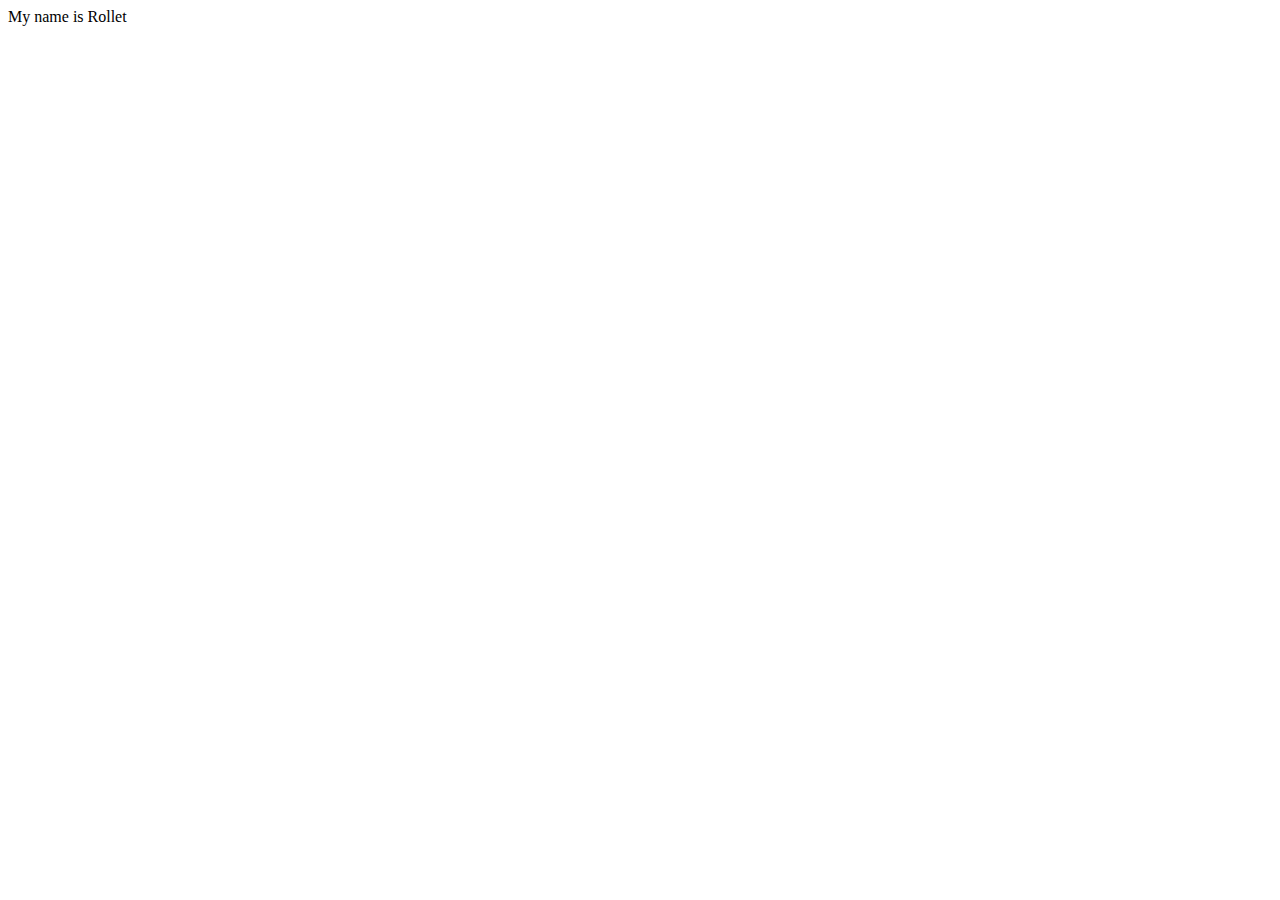
==== index.html @ da963ac7 "initialized git repository" ====
<!DOCTYPE html>
<html lang="en">
<head>
    <meta charset="UTF-8">
    <meta http-equiv="X-UA-Compatible" content="IE=edge">
    <meta name="viewport" content="width=device-width, initial-scale=1.0">
    <title>Document</title>
</head>
<body>
    My name is Rollet
</body>
</html>
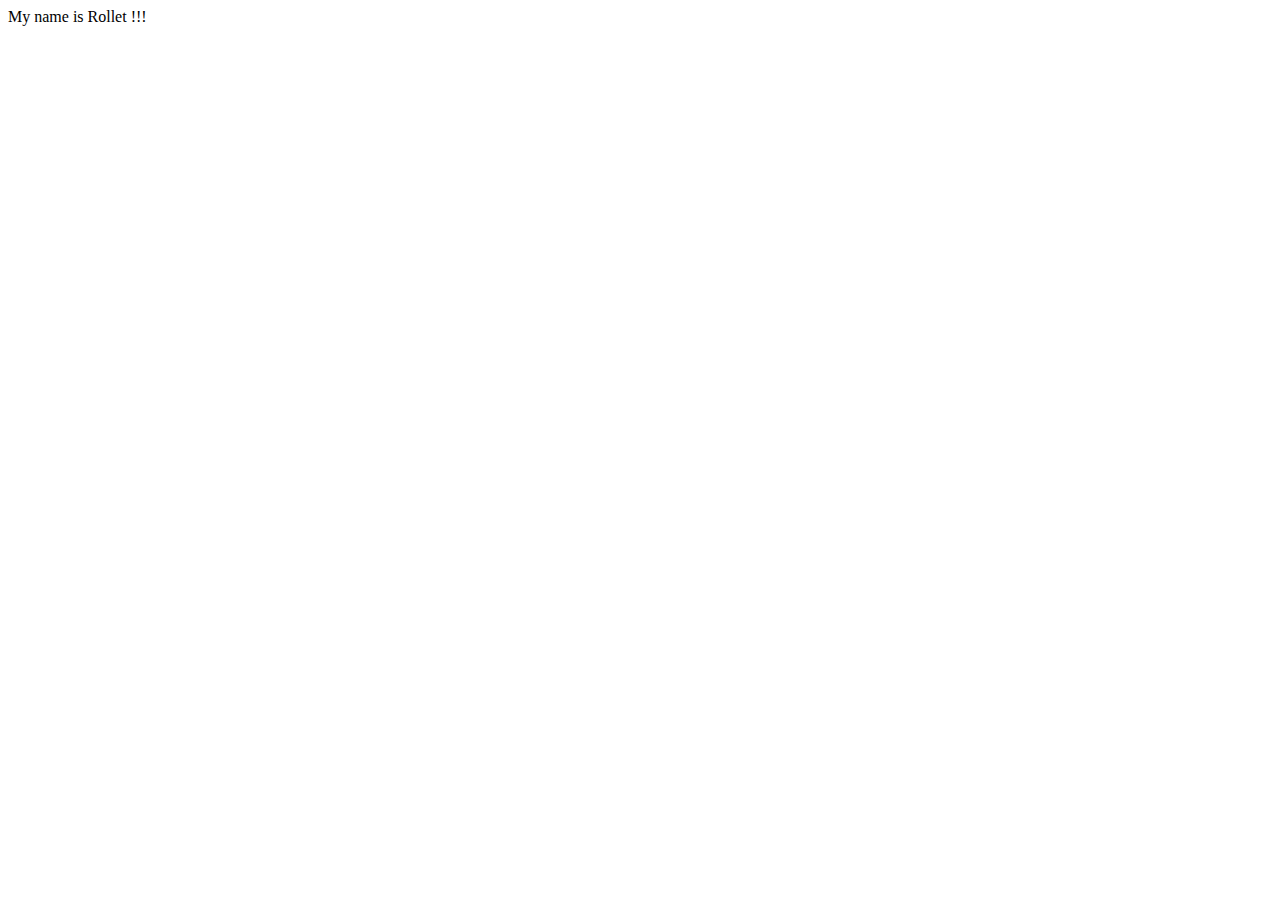
==== commit 51dbfba3: "Emphasize the name" ====
--- a/index.html
+++ b/index.html
@@ -7,6 +7,6 @@
     <title>Document</title>
 </head>
 <body>
-    My name is Rollet
+    My name is Rollet !!!
 </body>
 </html>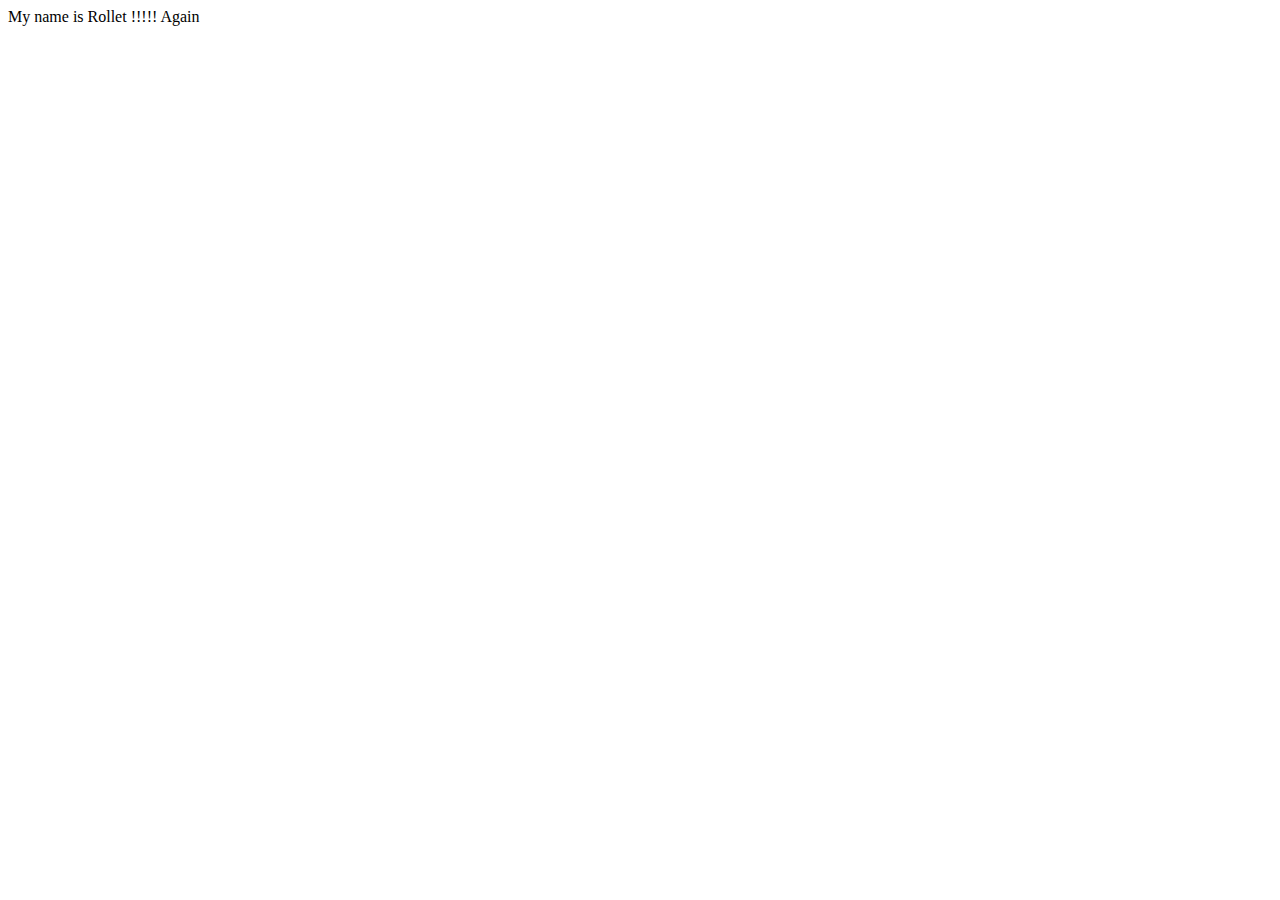
==== commit 5b95c109: "Exclamation mark added" ====
--- a/index.html
+++ b/index.html
@@ -7,6 +7,6 @@
     <title>Document</title>
 </head>
 <body>
-    My name is Rollet !!!
+    My name is Rollet !!!!! Again
 </body>
 </html>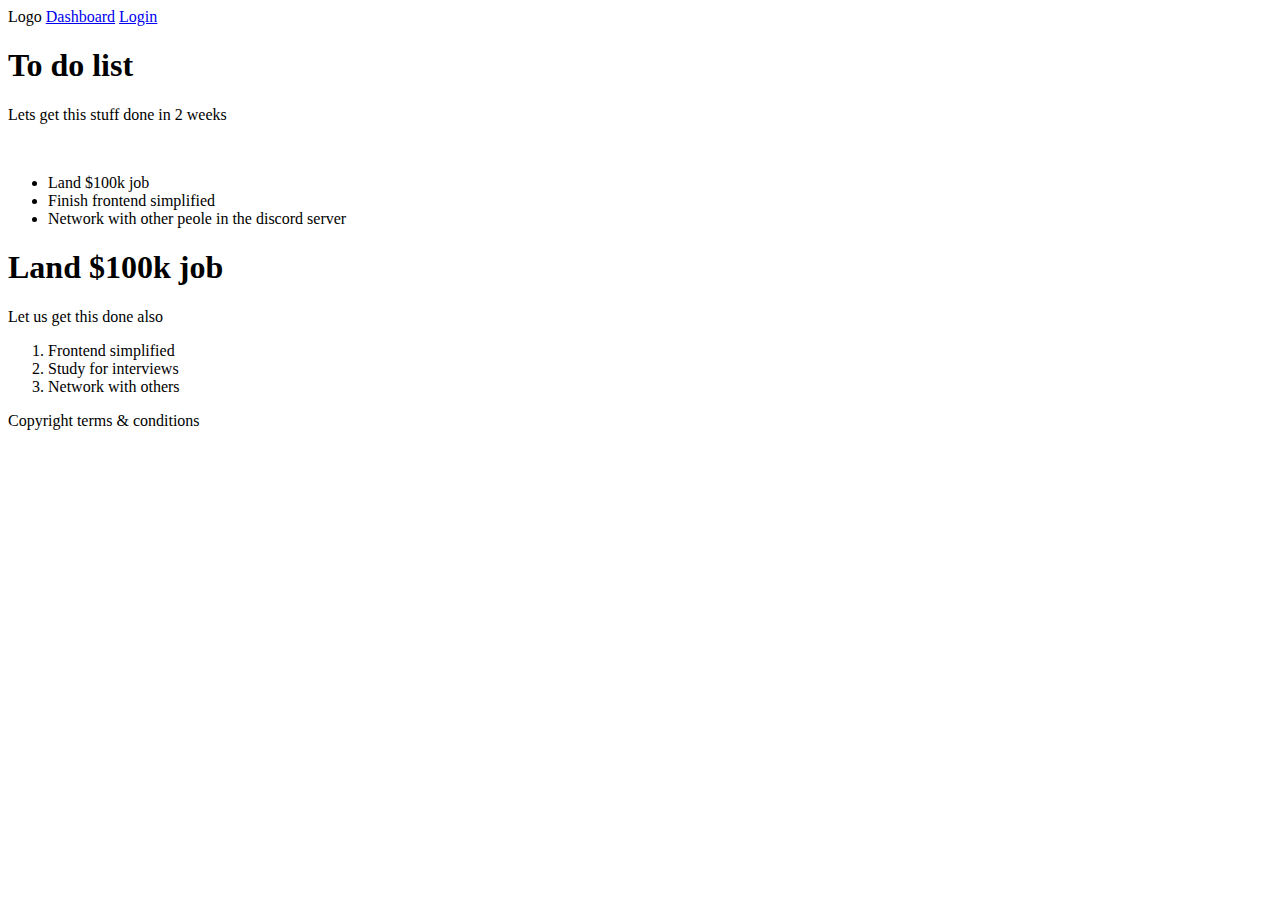
==== commit 4dc90e85: "Updated forms and pages" ====
--- a/index.html
+++ b/index.html
@@ -1,12 +1,38 @@
 <!DOCTYPE html>
 <html lang="en">
-<head>
-    <meta charset="UTF-8">
-    <meta http-equiv="X-UA-Compatible" content="IE=edge">
-    <meta name="viewport" content="width=device-width, initial-scale=1.0">
-    <title>Document</title>
-</head>
-<body>
-    My name is Rollet !!!!! Again
-</body>
-</html>+  <head>
+    <meta charset="UTF-8" />
+    <meta http-equiv="X-UA-Compatible" content="IE=edge" />
+    <meta name="viewport" content="width=device-width, initial-scale=1.0" />
+    <title>Waterside</title>
+  </head>
+  <body>
+    <nav>
+      Logo
+      <a href="/dashboard.html">Dashboard</a>
+      <a href="/login.html">Login</a>
+    </nav>
+    <main>
+      <section>
+        <h1>To do list</h1>
+        <p>Lets get this stuff done in 2 weeks</p>
+        <img src="https://www.google.com/images/branding/googlelogo/2x/googlelogo_color_92x30dp.png" alt="">
+        <ul>
+          <li>Land $100k job</li>
+          <li>Finish frontend simplified</li>
+          <li>Network with other peole in the discord server</li>
+        </ul>
+      </section>
+      <section>
+        <h1>Land $100k job</h1>
+        <p>Let us get this done also</p>
+        <ol>
+          <li>Frontend simplified</li>
+          <li>Study for interviews</li>
+          <li>Network with others</li>
+        </ol>
+      </section>
+    </main>
+    <footer>Copyright terms & conditions</footer>
+  </body>
+</html>
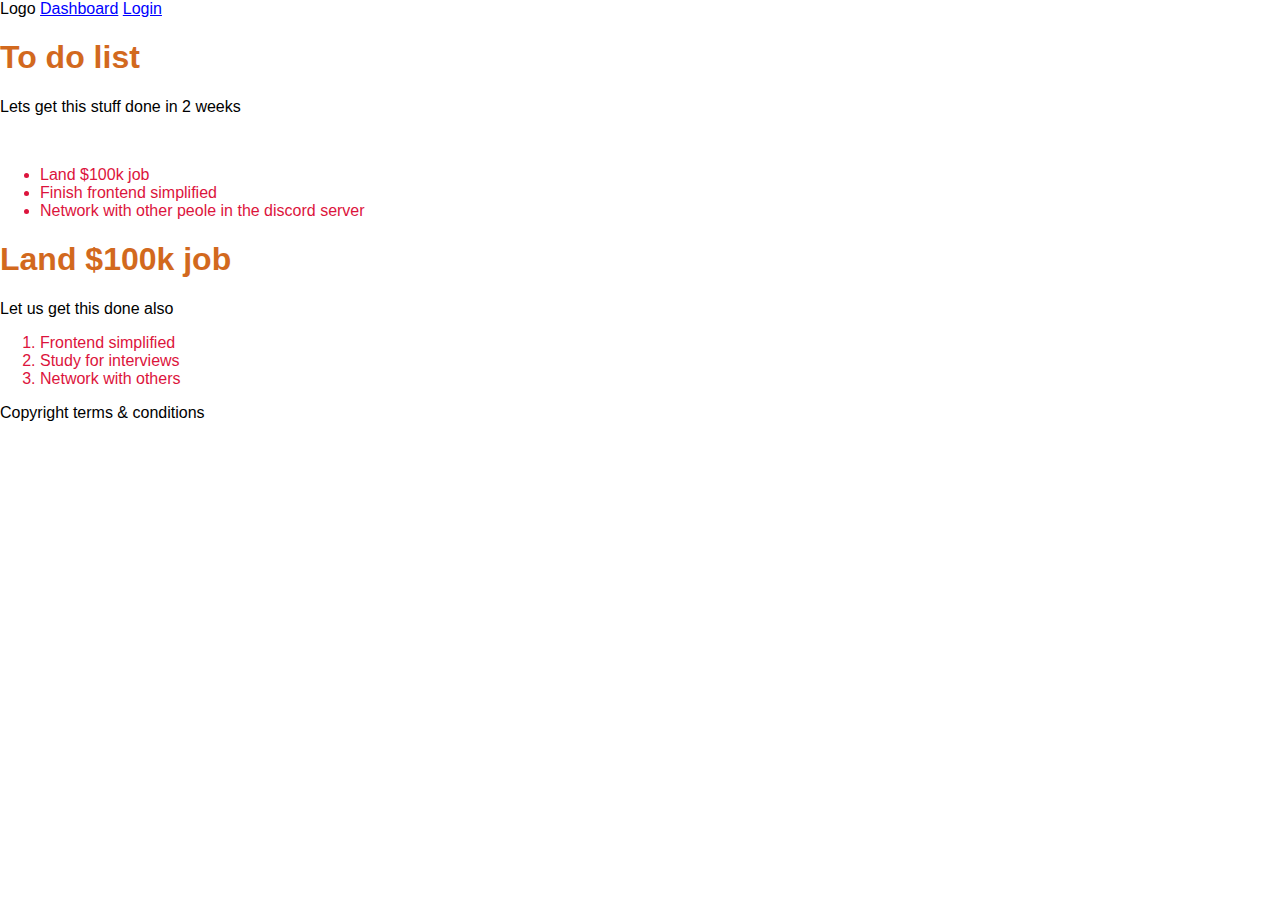
==== commit 00d15133: "Added a CSS styling" ====
--- a/index.html
+++ b/index.html
@@ -5,6 +5,7 @@
     <meta http-equiv="X-UA-Compatible" content="IE=edge" />
     <meta name="viewport" content="width=device-width, initial-scale=1.0" />
     <title>Waterside</title>
+    <link rel="stylesheet" href="styles.css">
   </head>
   <body>
     <nav>
@@ -16,7 +17,10 @@
       <section>
         <h1>To do list</h1>
         <p>Lets get this stuff done in 2 weeks</p>
-        <img src="https://www.google.com/images/branding/googlelogo/2x/googlelogo_color_92x30dp.png" alt="">
+        <img
+          src="https://www.google.com/images/branding/googlelogo/2x/googlelogo_color_92x30dp.png"
+          alt=""
+        />
         <ul>
           <li>Land $100k job</li>
           <li>Finish frontend simplified</li>
--- a/styles.css
+++ b/styles.css
@@ -0,0 +1,23 @@
+body {
+    font-family: Arial, Helvetica, sans-serif;
+    margin: 0;
+    padding: 0;
+}
+
+h1 {
+    color: chocolate;
+    font-size: 2em;
+    margin: 0.67em 0;
+}
+
+p  {
+    margin: 1em 0;
+}
+
+a {
+    color: blue;
+}
+
+li {
+    color: crimson;
+}